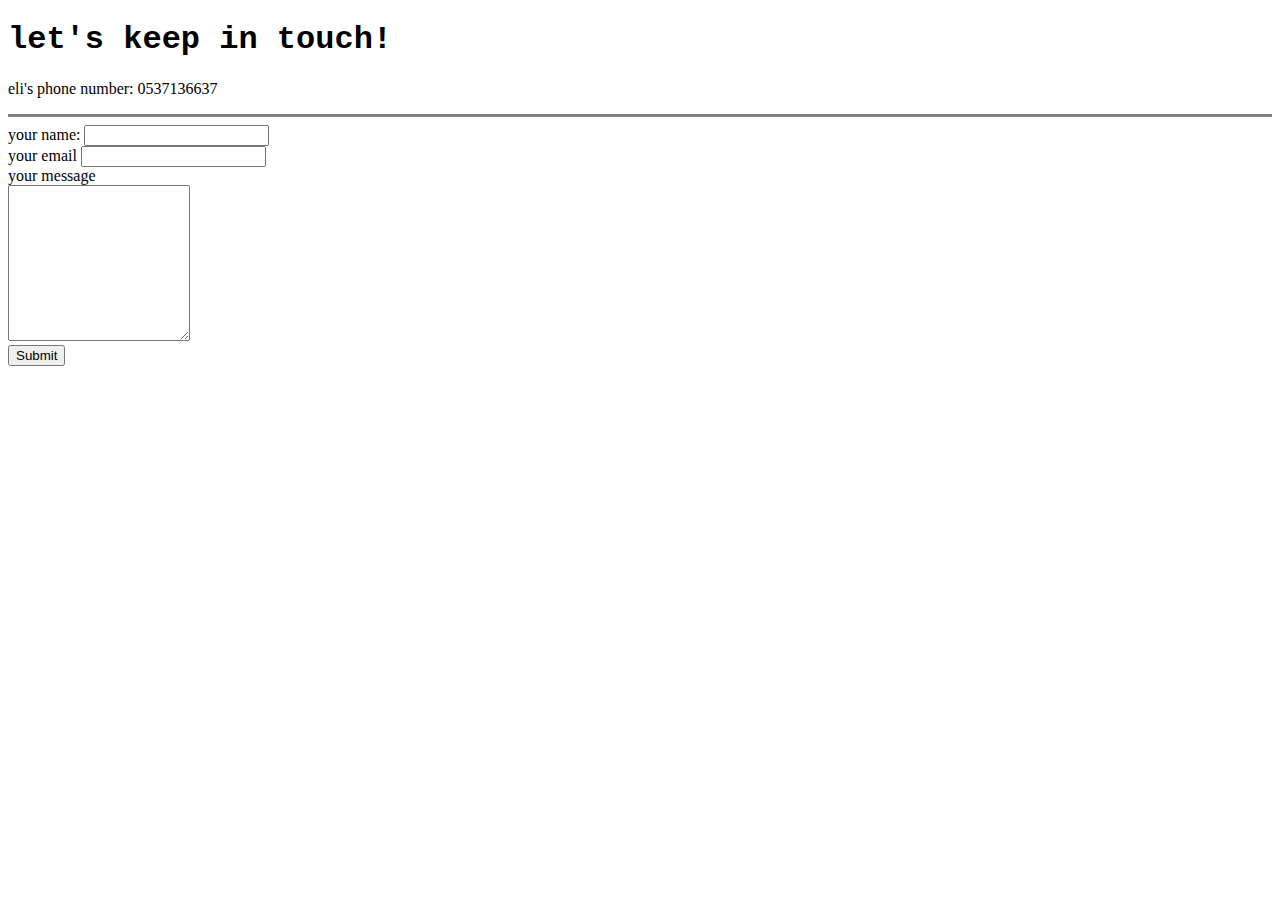
==== contactMe.html @ 418d8299 "add initial cv website files" ====
<!DOCTYPE html>
<html>
  <head>
    <meta charset="utf-8">
    <title>contact me</title>
  </head>
  <body>
    <h1 style="font-family:courier">let's keep in touch!</h1>
    <p>eli's phone number: 0537136637</p>
    <hr size="3" noshade>

    <form  action="mailto:banv2014@gmail.com" method="post" enctype="text/plain">
      <label>your name:</label>
      <input type="text" name="yourName" value=""> <br>
      <label>your email</label>
      <input type="email" name="yourEmail" value=""><br>
      <label>your message</label><br>
      <textarea name="Message" rows="10" cols="20"></textarea><br>
      <input type="submit" name="">
    </form>


  </body>
</html>
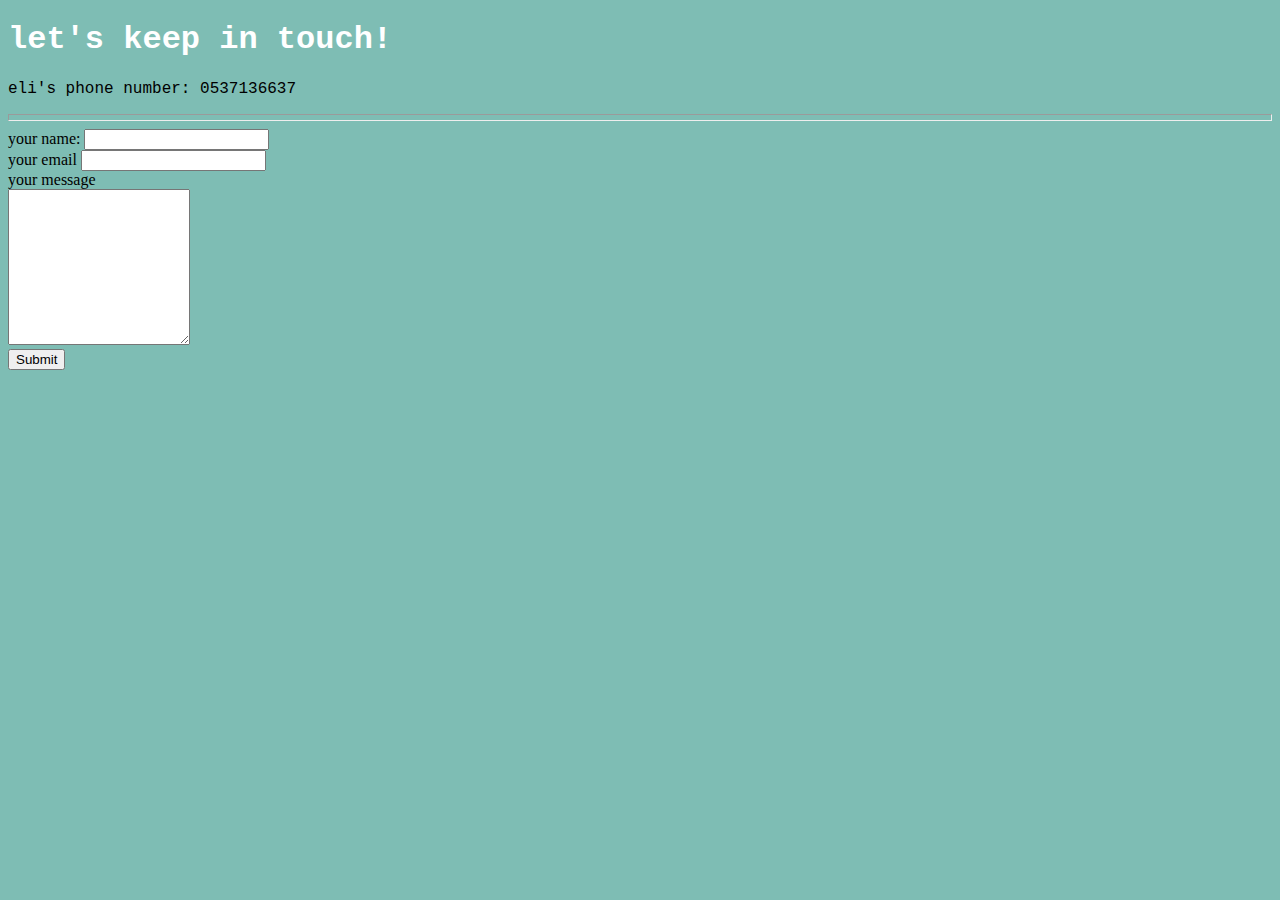
==== commit e6183499: "Add files via upload" ====
--- a/contactMe.html
+++ b/contactMe.html
@@ -3,11 +3,12 @@
   <head>
     <meta charset="utf-8">
     <title>contact me</title>
-  </head>
+    <link rel="stylesheet" href="css/styles.css">
+</head>
   <body>
-    <h1 style="font-family:courier">let's keep in touch!</h1>
+    <h1>let's keep in touch!</h1>
     <p>eli's phone number: 0537136637</p>
-    <hr size="3" noshade>
+    <hr>
 
     <form  action="mailto:banv2014@gmail.com" method="post" enctype="text/plain">
       <label>your name:</label>
--- a/css/styles.css
+++ b/css/styles.css
@@ -0,0 +1,16 @@
+body {background-color: #7ebdb4
+  }
+
+  hr{
+    background-color: #7ebdb4;
+    border-style: inset ;
+    height: 5px;
+    noshade;
+  }
+
+  h1{font-family:courier; color:white; }
+  h3{font-family:courier; color:white;}
+  p{font-family:courier;}
+  table{font-family:courier;}
+  ol{font-family:courier;}
+  ul{font-family:courier;}
